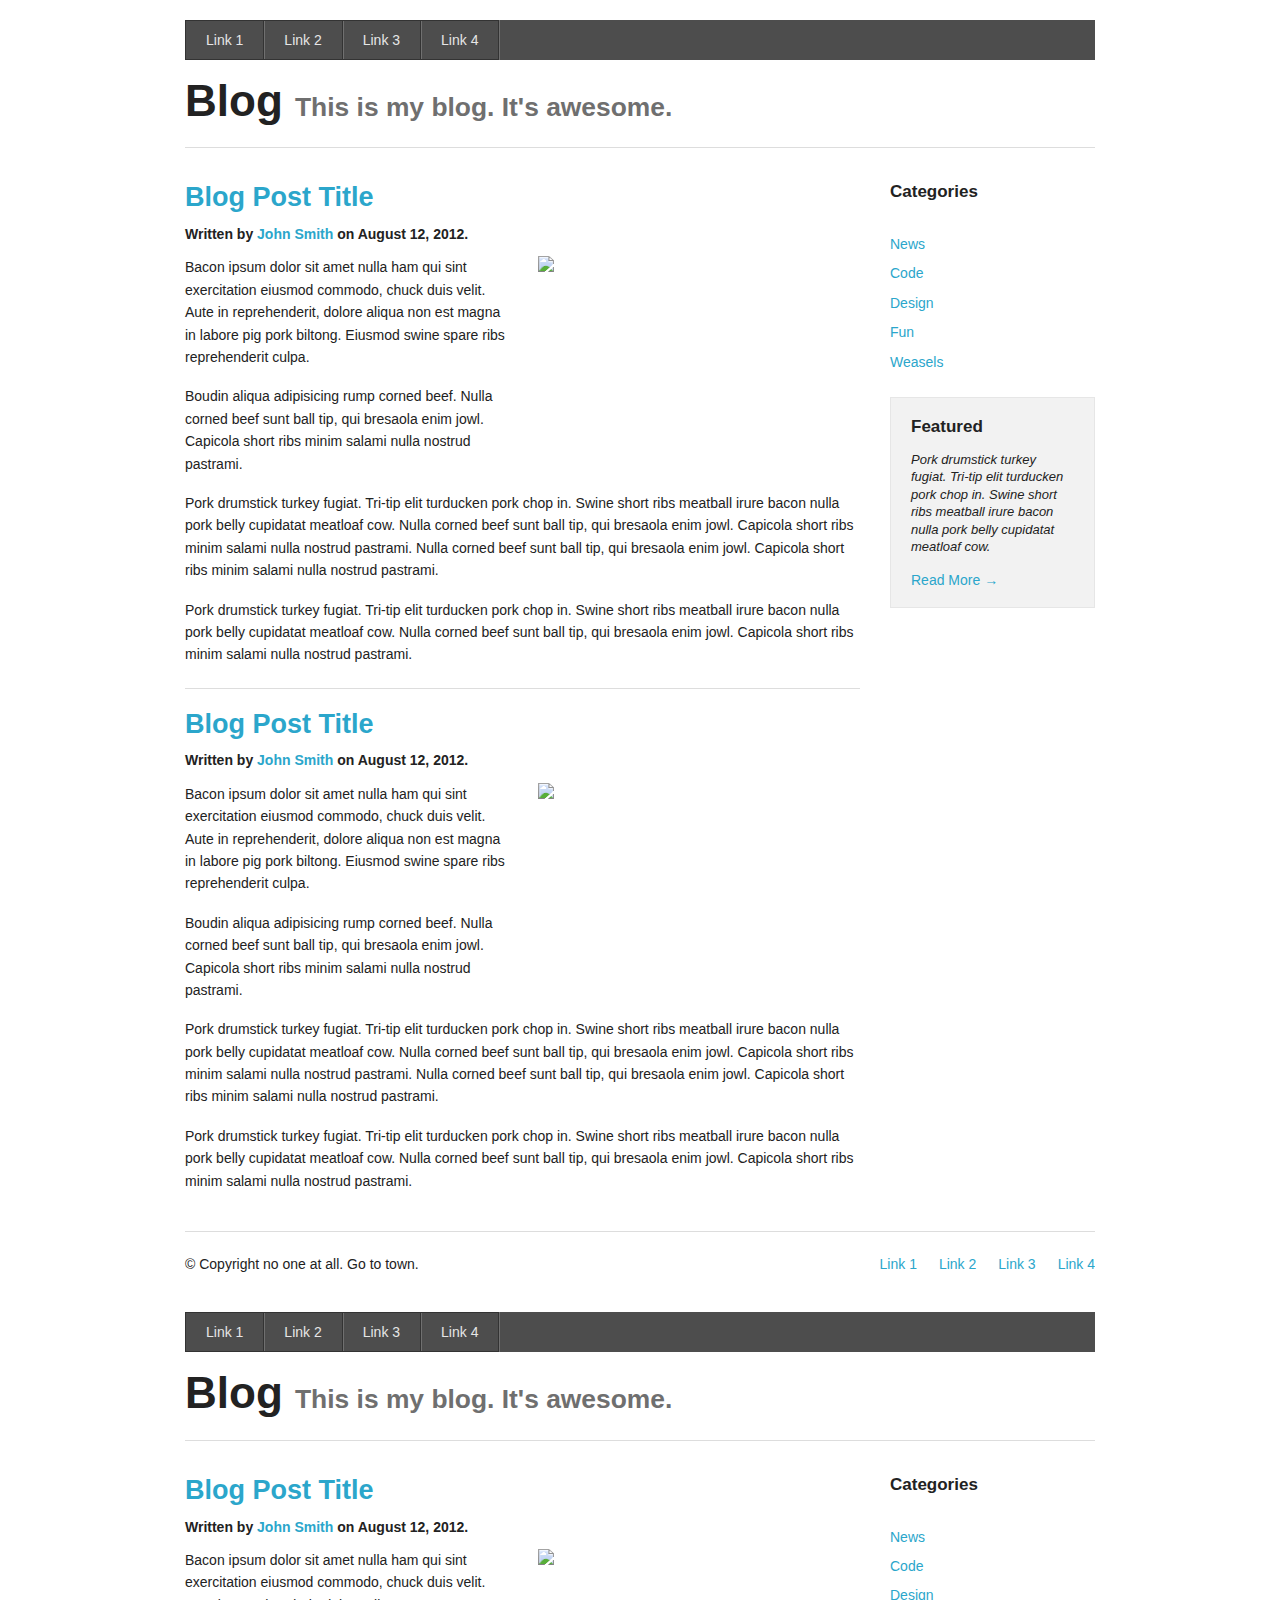
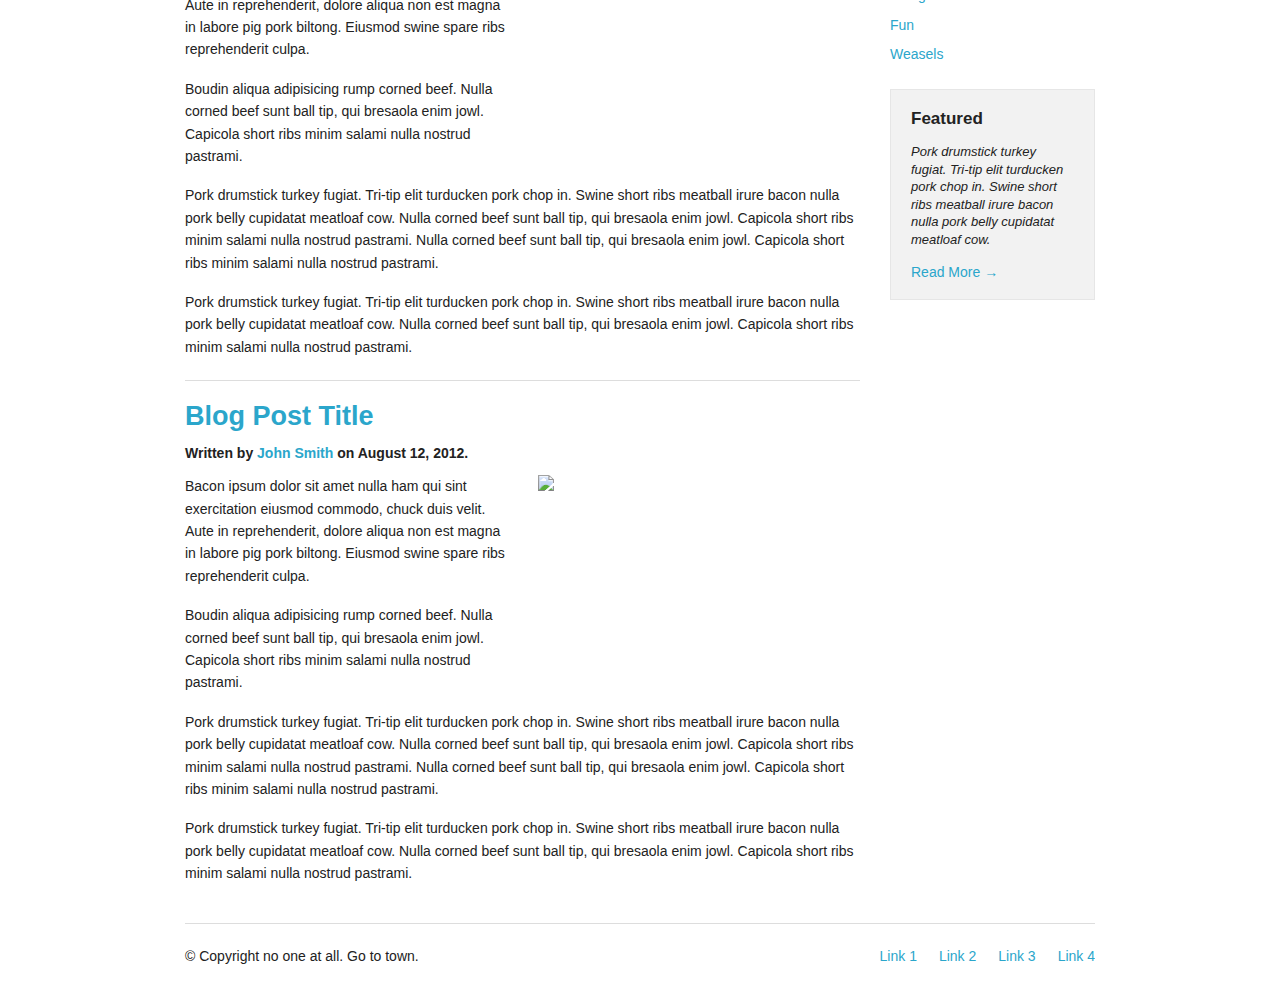
==== extra.html @ 146db8b0 "Adds in skeletal framework" ====
<!DOCTYPE html>

<html class="no-js" lang="en"> <!--<![endif]-->
<head>
  <meta charset="utf-8" />

  <!-- Set the viewport width to device width for mobile -->
  <meta name="viewport" content="width=device-width" />

  <title>Welcome to Foundation | Blog</title>

  <!-- Included CSS Files (Compressed) -->
  <link rel="stylesheet" href="stylesheet/foundation.css">
  <link rel="stylesheet" href="stylesheets/app.css">

  <script src="javascripts/modernizr.foundation.js"></script>
</head>
<body>

  <!-- Nav Bar -->

  <div class="row">
    <div class="twelve columns">
      <ul class="nav-bar">
        <li><a href="#">Link 1</a></li>
        <li><a href="#">Link 2</a></li>
        <li><a href="#">Link 3</a></li>
        <li><a href="#">Link 4</a></li>
      </ul>

      <h1>Blog <small>This is my blog. It's awesome.</small>
      <hr />
    </div>
  </div>

  <!-- End Nav -->


  <!-- Main Page Content and Sidebar -->

  <div class="row">

    <!-- Main Blog Content -->
    <div class="nine columns" role="content">

      <article>

        <h3><a href="#">Blog Post Title</a></h3>
        <h6>Written by <a href="#">John Smith</a> on August 12, 2012.</h6>

        <div class="row">
          <div class="six columns">
            <p>Bacon ipsum dolor sit amet nulla ham qui sint exercitation eiusmod commodo, chuck duis velit. Aute in reprehenderit, dolore aliqua non est magna in labore pig pork biltong. Eiusmod swine spare ribs reprehenderit culpa.</p>
            <p>Boudin aliqua adipisicing rump corned beef. Nulla corned beef sunt ball tip, qui bresaola enim jowl. Capicola short ribs minim salami nulla nostrud pastrami.</p>
          </div>
          <div class="six columns">
            <img src="http://placehold.it/400x240&text=[img]" />
          </div>
        </div>

        <p>Pork drumstick turkey fugiat. Tri-tip elit turducken pork chop in. Swine short ribs meatball irure bacon nulla pork belly cupidatat meatloaf cow. Nulla corned beef sunt ball tip, qui bresaola enim jowl. Capicola short ribs minim salami nulla nostrud pastrami. Nulla corned beef sunt ball tip, qui bresaola enim jowl. Capicola short ribs minim salami nulla nostrud pastrami.</p>

        <p>Pork drumstick turkey fugiat. Tri-tip elit turducken pork chop in. Swine short ribs meatball irure bacon nulla pork belly cupidatat meatloaf cow. Nulla corned beef sunt ball tip, qui bresaola enim jowl. Capicola short ribs minim salami nulla nostrud pastrami.</p>

      </article>

      <hr />

      <article>

        <h3><a href="#">Blog Post Title</a></h3>
        <h6>Written by <a href="#">John Smith</a> on August 12, 2012.</h6>

        <div class="row">
          <div class="six columns">
            <p>Bacon ipsum dolor sit amet nulla ham qui sint exercitation eiusmod commodo, chuck duis velit. Aute in reprehenderit, dolore aliqua non est magna in labore pig pork biltong. Eiusmod swine spare ribs reprehenderit culpa.</p>
            <p>Boudin aliqua adipisicing rump corned beef. Nulla corned beef sunt ball tip, qui bresaola enim jowl. Capicola short ribs minim salami nulla nostrud pastrami.</p>
          </div>
          <div class="six columns">
            <img src="http://placehold.it/400x240&text=[img]" />
          </div>
        </div>

        <p>Pork drumstick turkey fugiat. Tri-tip elit turducken pork chop in. Swine short ribs meatball irure bacon nulla pork belly cupidatat meatloaf cow. Nulla corned beef sunt ball tip, qui bresaola enim jowl. Capicola short ribs minim salami nulla nostrud pastrami. Nulla corned beef sunt ball tip, qui bresaola enim jowl. Capicola short ribs minim salami nulla nostrud pastrami.</p>

        <p>Pork drumstick turkey fugiat. Tri-tip elit turducken pork chop in. Swine short ribs meatball irure bacon nulla pork belly cupidatat meatloaf cow. Nulla corned beef sunt ball tip, qui bresaola enim jowl. Capicola short ribs minim salami nulla nostrud pastrami.</p>

      </article>

    </div>

    <!-- End Main Content -->


    <!-- Sidebar -->

    <aside class="three columns">

      <h5>Categories</h5>
      <ul class="side-nav">
        <li><a href="#">News</a></li>
        <li><a href="#">Code</a></li>
        <li><a href="#">Design</a></li>
        <li><a href="#">Fun</a></li>
        <li><a href="#">Weasels</a></li>
      </ul>

      <div class="panel">
        <h5>Featured</h5>
        <p>Pork drumstick turkey fugiat. Tri-tip elit turducken pork chop in. Swine short ribs meatball irure bacon nulla pork belly cupidatat meatloaf cow.</p>
        <a href="#">Read More &rarr;</a>
      </div>

    </aside>

    <!-- End Sidebar -->
  </div>

  <!-- End Main Content and Sidebar -->


  <!-- Footer -->

  <footer class="row">
    <div class="twelve columns">
      <hr />
      <div class="row">
        <div class="six columns">
          <p>&copy; Copyright no one at all. Go to town.</p>
        </div>
        <div class="six columns">
          <ul class="link-list right">
            <li><a href="#">Link 1</a></li>
            <li><a href="#">Link 2</a></li>
            <li><a href="#">Link 3</a></li>
            <li><a href="#">Link 4</a></li>
          </ul>
        </div>
      </div>
    </div>
  </footer>

  <!-- End Footer -->

  <!-- Included JS Files (Uncompressed) -->
  <!--
  
  <script src="javascripts/jquery.js"></script>
  
  <script src="javascripts/jquery.foundation.mediaQueryToggle.js"></script>
  
  <script src="javascripts/jquery.foundation.forms.js"></script>
  
  <script src="javascripts/jquery.event.move.js"></script>
  
  <script src="javascripts/jquery.event.swipe.js"></script>
  
  <script src="javascripts/jquery.foundation.reveal.js"></script>
  
  <script src="javascripts/jquery.foundation.orbit.js"></script>
  
  <script src="javascripts/jquery.foundation.navigation.js"></script>
  
  <script src="javascripts/jquery.foundation.buttons.js"></script>
  
  <script src="javascripts/jquery.foundation.tabs.js"></script>
  
  <script src="javascripts/jquery.foundation.tooltips.js"></script>
  
  <script src="javascripts/jquery.foundation.accordion.js"></script>
  
  <script src="javascripts/jquery.placeholder.js"></script>
  
  <script src="javascripts/jquery.foundation.alerts.js"></script>
  
  <script src="javascripts/jquery.foundation.topbar.js"></script>
  
  <script src="javascripts/jquery.foundation.joyride.js"></script>
  
  <script src="javascripts/jquery.foundation.clearing.js"></script>
  
  <script src="javascripts/jquery.foundation.magellan.js"></script>
  
  -->
  
  <!-- Included JS Files (Compressed) -->
  <script src="javascripts/jquery.js"></script>
  <script src="javascripts/foundation.min.js"></script>
  
  <!-- Initialize JS Plugins -->
  <script src="javascripts/app.js"></script>
  
</body>
</html>

<!DOCTYPE html>

<!-- paulirish.com/2008/conditional-stylesheets-vs-css-hacks-answer-neither/ -->
<!--[if lt IE 7]> <html class="no-js lt-ie9 lt-ie8 lt-ie7" lang="en"> <![endif]-->
<!--[if IE 7]>    <html class="no-js lt-ie9 lt-ie8" lang="en"> <![endif]-->
<!--[if IE 8]>    <html class="no-js lt-ie9" lang="en"> <![endif]-->
<!--[if gt IE 8]><!--> <html class="no-js" lang="en"> <!--<![endif]-->
<head>
  <meta charset="utf-8" />

  <!-- Set the viewport width to device width for mobile -->
  <meta name="viewport" content="width=device-width" />

  <title>Welcome to Foundation | Blog</title>

  <!-- Included CSS Files (Uncompressed) -->
  <!--
  <link rel="stylesheet" href="stylesheets/foundation.css">
  -->
  
  <!-- Included CSS Files (Compressed) -->
  <link rel="stylesheet" href="stylesheets/foundation.min.css">
  <link rel="stylesheet" href="stylesheets/app.css">

  <script src="javascripts/modernizr.foundation.js"></script>
</head>
<body>

  <!-- Nav Bar -->

  <div class="row">
    <div class="twelve columns">
      <ul class="nav-bar">
        <li><a href="#">Link 1</a></li>
        <li><a href="#">Link 2</a></li>
        <li><a href="#">Link 3</a></li>
        <li><a href="#">Link 4</a></li>
      </ul>

      <h1>Blog <small>This is my blog. It's awesome.</small>
      <hr />
    </div>
  </div>

  <!-- End Nav -->


  <!-- Main Page Content and Sidebar -->

  <div class="row">

    <!-- Main Blog Content -->
    <div class="nine columns" role="content">

      <article>

        <h3><a href="#">Blog Post Title</a></h3>
        <h6>Written by <a href="#">John Smith</a> on August 12, 2012.</h6>

        <div class="row">
          <div class="six columns">
            <p>Bacon ipsum dolor sit amet nulla ham qui sint exercitation eiusmod commodo, chuck duis velit. Aute in reprehenderit, dolore aliqua non est magna in labore pig pork biltong. Eiusmod swine spare ribs reprehenderit culpa.</p>
            <p>Boudin aliqua adipisicing rump corned beef. Nulla corned beef sunt ball tip, qui bresaola enim jowl. Capicola short ribs minim salami nulla nostrud pastrami.</p>
          </div>
          <div class="six columns">
            <img src="http://placehold.it/400x240&text=[img]" />
          </div>
        </div>

        <p>Pork drumstick turkey fugiat. Tri-tip elit turducken pork chop in. Swine short ribs meatball irure bacon nulla pork belly cupidatat meatloaf cow. Nulla corned beef sunt ball tip, qui bresaola enim jowl. Capicola short ribs minim salami nulla nostrud pastrami. Nulla corned beef sunt ball tip, qui bresaola enim jowl. Capicola short ribs minim salami nulla nostrud pastrami.</p>

        <p>Pork drumstick turkey fugiat. Tri-tip elit turducken pork chop in. Swine short ribs meatball irure bacon nulla pork belly cupidatat meatloaf cow. Nulla corned beef sunt ball tip, qui bresaola enim jowl. Capicola short ribs minim salami nulla nostrud pastrami.</p>

      </article>

      <hr />

      <article>

        <h3><a href="#">Blog Post Title</a></h3>
        <h6>Written by <a href="#">John Smith</a> on August 12, 2012.</h6>

        <div class="row">
          <div class="six columns">
            <p>Bacon ipsum dolor sit amet nulla ham qui sint exercitation eiusmod commodo, chuck duis velit. Aute in reprehenderit, dolore aliqua non est magna in labore pig pork biltong. Eiusmod swine spare ribs reprehenderit culpa.</p>
            <p>Boudin aliqua adipisicing rump corned beef. Nulla corned beef sunt ball tip, qui bresaola enim jowl. Capicola short ribs minim salami nulla nostrud pastrami.</p>
          </div>
          <div class="six columns">
            <img src="http://placehold.it/400x240&text=[img]" />
          </div>
        </div>

        <p>Pork drumstick turkey fugiat. Tri-tip elit turducken pork chop in. Swine short ribs meatball irure bacon nulla pork belly cupidatat meatloaf cow. Nulla corned beef sunt ball tip, qui bresaola enim jowl. Capicola short ribs minim salami nulla nostrud pastrami. Nulla corned beef sunt ball tip, qui bresaola enim jowl. Capicola short ribs minim salami nulla nostrud pastrami.</p>

        <p>Pork drumstick turkey fugiat. Tri-tip elit turducken pork chop in. Swine short ribs meatball irure bacon nulla pork belly cupidatat meatloaf cow. Nulla corned beef sunt ball tip, qui bresaola enim jowl. Capicola short ribs minim salami nulla nostrud pastrami.</p>

      </article>

    </div>

    <!-- End Main Content -->


    <!-- Sidebar -->

    <aside class="three columns">

      <h5>Categories</h5>
      <ul class="side-nav">
        <li><a href="#">News</a></li>
        <li><a href="#">Code</a></li>
        <li><a href="#">Design</a></li>
        <li><a href="#">Fun</a></li>
        <li><a href="#">Weasels</a></li>
      </ul>

      <div class="panel">
        <h5>Featured</h5>
        <p>Pork drumstick turkey fugiat. Tri-tip elit turducken pork chop in. Swine short ribs meatball irure bacon nulla pork belly cupidatat meatloaf cow.</p>
        <a href="#">Read More &rarr;</a>
      </div>

    </aside>

    <!-- End Sidebar -->
  </div>

  <!-- End Main Content and Sidebar -->


  <!-- Footer -->

  <footer class="row">
    <div class="twelve columns">
      <hr />
      <div class="row">
        <div class="six columns">
          <p>&copy; Copyright no one at all. Go to town.</p>
        </div>
        <div class="six columns">
          <ul class="link-list right">
            <li><a href="#">Link 1</a></li>
            <li><a href="#">Link 2</a></li>
            <li><a href="#">Link 3</a></li>
            <li><a href="#">Link 4</a></li>
          </ul>
        </div>
      </div>
    </div>
  </footer>

  <!-- End Footer -->

  <!-- Included JS Files (Uncompressed) -->
  <!--
  
  <script src="javascripts/jquery.js"></script>
  
  <script src="javascripts/jquery.foundation.mediaQueryToggle.js"></script>
  
  <script src="javascripts/jquery.foundation.forms.js"></script>
  
  <script src="javascripts/jquery.event.move.js"></script>
  
  <script src="javascripts/jquery.event.swipe.js"></script>
  
  <script src="javascripts/jquery.foundation.reveal.js"></script>
  
  <script src="javascripts/jquery.foundation.orbit.js"></script>
  
  <script src="javascripts/jquery.foundation.navigation.js"></script>
  
  <script src="javascripts/jquery.foundation.buttons.js"></script>
  
  <script src="javascripts/jquery.foundation.tabs.js"></script>
  
  <script src="javascripts/jquery.foundation.tooltips.js"></script>
  
  <script src="javascripts/jquery.foundation.accordion.js"></script>
  
  <script src="javascripts/jquery.placeholder.js"></script>
  
  <script src="javascripts/jquery.foundation.alerts.js"></script>
  
  <script src="javascripts/jquery.foundation.topbar.js"></script>
  
  <script src="javascripts/jquery.foundation.joyride.js"></script>
  
  <script src="javascripts/jquery.foundation.clearing.js"></script>
  
  <script src="javascripts/jquery.foundation.magellan.js"></script>
  
  -->
  
  <!-- Included JS Files (Compressed) -->
  <script src="javascripts/jquery.js"></script>
  <script src="javascripts/foundation.min.js"></script>
  
  <!-- Initialize JS Plugins -->
  <script src="javascripts/app.js"></script>
  
</body>
</html>
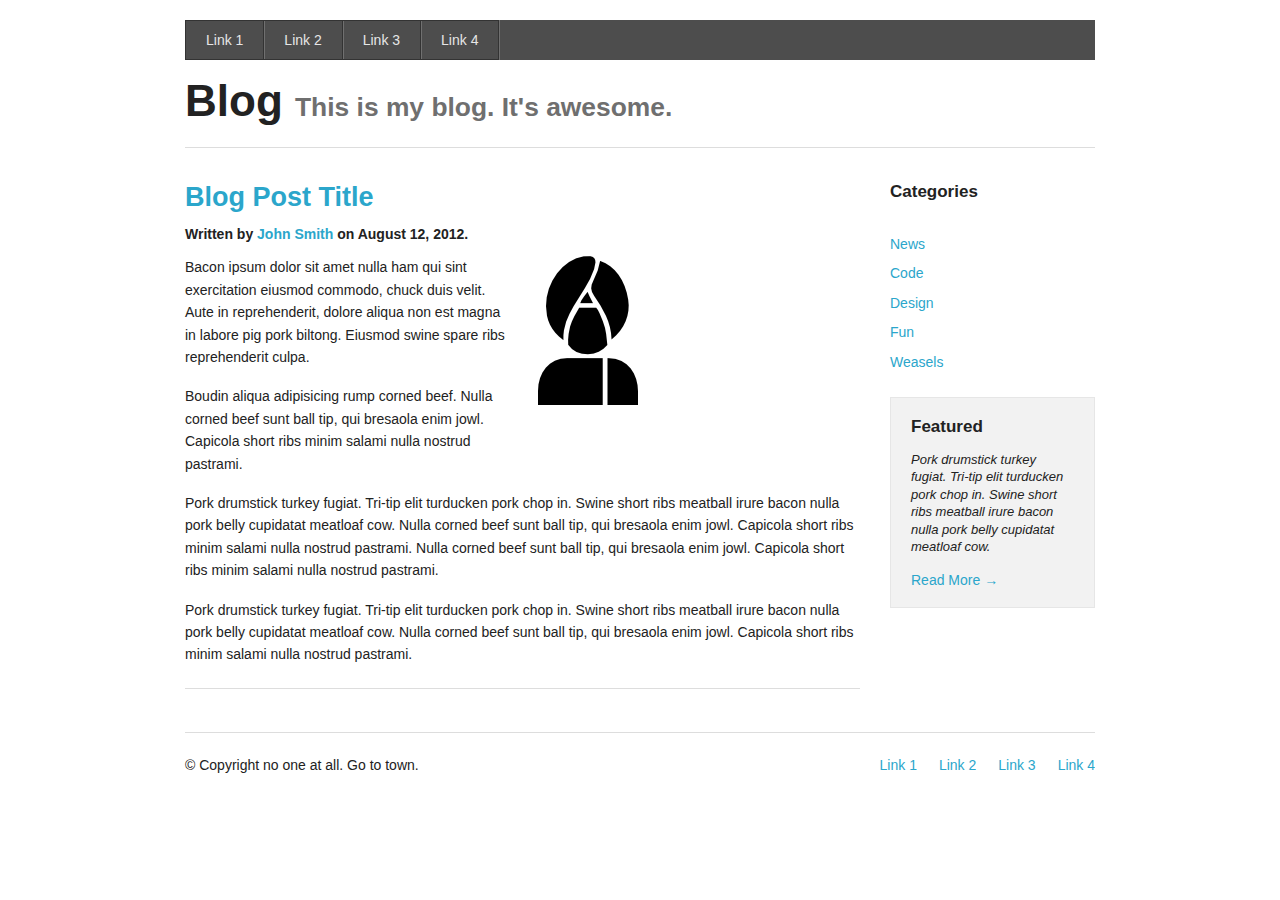
==== commit 75505573: "Adds icons to pages" ====
--- a/extra.html
+++ b/extra.html
@@ -55,7 +55,7 @@
             <p>Boudin aliqua adipisicing rump corned beef. Nulla corned beef sunt ball tip, qui bresaola enim jowl. Capicola short ribs minim salami nulla nostrud pastrami.</p>
           </div>
           <div class="six columns">
-            <img src="http://placehold.it/400x240&text=[img]" />
+            <img src="person.png" />
           </div>
         </div>
 
@@ -66,27 +66,6 @@
       </article>
 
       <hr />
-
-      <article>
-
-        <h3><a href="#">Blog Post Title</a></h3>
-        <h6>Written by <a href="#">John Smith</a> on August 12, 2012.</h6>
-
-        <div class="row">
-          <div class="six columns">
-            <p>Bacon ipsum dolor sit amet nulla ham qui sint exercitation eiusmod commodo, chuck duis velit. Aute in reprehenderit, dolore aliqua non est magna in labore pig pork biltong. Eiusmod swine spare ribs reprehenderit culpa.</p>
-            <p>Boudin aliqua adipisicing rump corned beef. Nulla corned beef sunt ball tip, qui bresaola enim jowl. Capicola short ribs minim salami nulla nostrud pastrami.</p>
-          </div>
-          <div class="six columns">
-            <img src="http://placehold.it/400x240&text=[img]" />
-          </div>
-        </div>
-
-        <p>Pork drumstick turkey fugiat. Tri-tip elit turducken pork chop in. Swine short ribs meatball irure bacon nulla pork belly cupidatat meatloaf cow. Nulla corned beef sunt ball tip, qui bresaola enim jowl. Capicola short ribs minim salami nulla nostrud pastrami. Nulla corned beef sunt ball tip, qui bresaola enim jowl. Capicola short ribs minim salami nulla nostrud pastrami.</p>
-
-        <p>Pork drumstick turkey fugiat. Tri-tip elit turducken pork chop in. Swine short ribs meatball irure bacon nulla pork belly cupidatat meatloaf cow. Nulla corned beef sunt ball tip, qui bresaola enim jowl. Capicola short ribs minim salami nulla nostrud pastrami.</p>
-
-      </article>
 
     </div>
 
@@ -194,206 +173,3 @@
 </body>
 </html>
 
-<!DOCTYPE html>
-
-<!-- paulirish.com/2008/conditional-stylesheets-vs-css-hacks-answer-neither/ -->
-<!--[if lt IE 7]> <html class="no-js lt-ie9 lt-ie8 lt-ie7" lang="en"> <![endif]-->
-<!--[if IE 7]>    <html class="no-js lt-ie9 lt-ie8" lang="en"> <![endif]-->
-<!--[if IE 8]>    <html class="no-js lt-ie9" lang="en"> <![endif]-->
-<!--[if gt IE 8]><!--> <html class="no-js" lang="en"> <!--<![endif]-->
-<head>
-  <meta charset="utf-8" />
-
-  <!-- Set the viewport width to device width for mobile -->
-  <meta name="viewport" content="width=device-width" />
-
-  <title>Welcome to Foundation | Blog</title>
-
-  <!-- Included CSS Files (Uncompressed) -->
-  <!--
-  <link rel="stylesheet" href="stylesheets/foundation.css">
-  -->
-  
-  <!-- Included CSS Files (Compressed) -->
-  <link rel="stylesheet" href="stylesheets/foundation.min.css">
-  <link rel="stylesheet" href="stylesheets/app.css">
-
-  <script src="javascripts/modernizr.foundation.js"></script>
-</head>
-<body>
-
-  <!-- Nav Bar -->
-
-  <div class="row">
-    <div class="twelve columns">
-      <ul class="nav-bar">
-        <li><a href="#">Link 1</a></li>
-        <li><a href="#">Link 2</a></li>
-        <li><a href="#">Link 3</a></li>
-        <li><a href="#">Link 4</a></li>
-      </ul>
-
-      <h1>Blog <small>This is my blog. It's awesome.</small>
-      <hr />
-    </div>
-  </div>
-
-  <!-- End Nav -->
-
-
-  <!-- Main Page Content and Sidebar -->
-
-  <div class="row">
-
-    <!-- Main Blog Content -->
-    <div class="nine columns" role="content">
-
-      <article>
-
-        <h3><a href="#">Blog Post Title</a></h3>
-        <h6>Written by <a href="#">John Smith</a> on August 12, 2012.</h6>
-
-        <div class="row">
-          <div class="six columns">
-            <p>Bacon ipsum dolor sit amet nulla ham qui sint exercitation eiusmod commodo, chuck duis velit. Aute in reprehenderit, dolore aliqua non est magna in labore pig pork biltong. Eiusmod swine spare ribs reprehenderit culpa.</p>
-            <p>Boudin aliqua adipisicing rump corned beef. Nulla corned beef sunt ball tip, qui bresaola enim jowl. Capicola short ribs minim salami nulla nostrud pastrami.</p>
-          </div>
-          <div class="six columns">
-            <img src="http://placehold.it/400x240&text=[img]" />
-          </div>
-        </div>
-
-        <p>Pork drumstick turkey fugiat. Tri-tip elit turducken pork chop in. Swine short ribs meatball irure bacon nulla pork belly cupidatat meatloaf cow. Nulla corned beef sunt ball tip, qui bresaola enim jowl. Capicola short ribs minim salami nulla nostrud pastrami. Nulla corned beef sunt ball tip, qui bresaola enim jowl. Capicola short ribs minim salami nulla nostrud pastrami.</p>
-
-        <p>Pork drumstick turkey fugiat. Tri-tip elit turducken pork chop in. Swine short ribs meatball irure bacon nulla pork belly cupidatat meatloaf cow. Nulla corned beef sunt ball tip, qui bresaola enim jowl. Capicola short ribs minim salami nulla nostrud pastrami.</p>
-
-      </article>
-
-      <hr />
-
-      <article>
-
-        <h3><a href="#">Blog Post Title</a></h3>
-        <h6>Written by <a href="#">John Smith</a> on August 12, 2012.</h6>
-
-        <div class="row">
-          <div class="six columns">
-            <p>Bacon ipsum dolor sit amet nulla ham qui sint exercitation eiusmod commodo, chuck duis velit. Aute in reprehenderit, dolore aliqua non est magna in labore pig pork biltong. Eiusmod swine spare ribs reprehenderit culpa.</p>
-            <p>Boudin aliqua adipisicing rump corned beef. Nulla corned beef sunt ball tip, qui bresaola enim jowl. Capicola short ribs minim salami nulla nostrud pastrami.</p>
-          </div>
-          <div class="six columns">
-            <img src="http://placehold.it/400x240&text=[img]" />
-          </div>
-        </div>
-
-        <p>Pork drumstick turkey fugiat. Tri-tip elit turducken pork chop in. Swine short ribs meatball irure bacon nulla pork belly cupidatat meatloaf cow. Nulla corned beef sunt ball tip, qui bresaola enim jowl. Capicola short ribs minim salami nulla nostrud pastrami. Nulla corned beef sunt ball tip, qui bresaola enim jowl. Capicola short ribs minim salami nulla nostrud pastrami.</p>
-
-        <p>Pork drumstick turkey fugiat. Tri-tip elit turducken pork chop in. Swine short ribs meatball irure bacon nulla pork belly cupidatat meatloaf cow. Nulla corned beef sunt ball tip, qui bresaola enim jowl. Capicola short ribs minim salami nulla nostrud pastrami.</p>
-
-      </article>
-
-    </div>
-
-    <!-- End Main Content -->
-
-
-    <!-- Sidebar -->
-
-    <aside class="three columns">
-
-      <h5>Categories</h5>
-      <ul class="side-nav">
-        <li><a href="#">News</a></li>
-        <li><a href="#">Code</a></li>
-        <li><a href="#">Design</a></li>
-        <li><a href="#">Fun</a></li>
-        <li><a href="#">Weasels</a></li>
-      </ul>
-
-      <div class="panel">
-        <h5>Featured</h5>
-        <p>Pork drumstick turkey fugiat. Tri-tip elit turducken pork chop in. Swine short ribs meatball irure bacon nulla pork belly cupidatat meatloaf cow.</p>
-        <a href="#">Read More &rarr;</a>
-      </div>
-
-    </aside>
-
-    <!-- End Sidebar -->
-  </div>
-
-  <!-- End Main Content and Sidebar -->
-
-
-  <!-- Footer -->
-
-  <footer class="row">
-    <div class="twelve columns">
-      <hr />
-      <div class="row">
-        <div class="six columns">
-          <p>&copy; Copyright no one at all. Go to town.</p>
-        </div>
-        <div class="six columns">
-          <ul class="link-list right">
-            <li><a href="#">Link 1</a></li>
-            <li><a href="#">Link 2</a></li>
-            <li><a href="#">Link 3</a></li>
-            <li><a href="#">Link 4</a></li>
-          </ul>
-        </div>
-      </div>
-    </div>
-  </footer>
-
-  <!-- End Footer -->
-
-  <!-- Included JS Files (Uncompressed) -->
-  <!--
-  
-  <script src="javascripts/jquery.js"></script>
-  
-  <script src="javascripts/jquery.foundation.mediaQueryToggle.js"></script>
-  
-  <script src="javascripts/jquery.foundation.forms.js"></script>
-  
-  <script src="javascripts/jquery.event.move.js"></script>
-  
-  <script src="javascripts/jquery.event.swipe.js"></script>
-  
-  <script src="javascripts/jquery.foundation.reveal.js"></script>
-  
-  <script src="javascripts/jquery.foundation.orbit.js"></script>
-  
-  <script src="javascripts/jquery.foundation.navigation.js"></script>
-  
-  <script src="javascripts/jquery.foundation.buttons.js"></script>
-  
-  <script src="javascripts/jquery.foundation.tabs.js"></script>
-  
-  <script src="javascripts/jquery.foundation.tooltips.js"></script>
-  
-  <script src="javascripts/jquery.foundation.accordion.js"></script>
-  
-  <script src="javascripts/jquery.placeholder.js"></script>
-  
-  <script src="javascripts/jquery.foundation.alerts.js"></script>
-  
-  <script src="javascripts/jquery.foundation.topbar.js"></script>
-  
-  <script src="javascripts/jquery.foundation.joyride.js"></script>
-  
-  <script src="javascripts/jquery.foundation.clearing.js"></script>
-  
-  <script src="javascripts/jquery.foundation.magellan.js"></script>
-  
-  -->
-  
-  <!-- Included JS Files (Compressed) -->
-  <script src="javascripts/jquery.js"></script>
-  <script src="javascripts/foundation.min.js"></script>
-  
-  <!-- Initialize JS Plugins -->
-  <script src="javascripts/app.js"></script>
-  
-</body>
-</html>
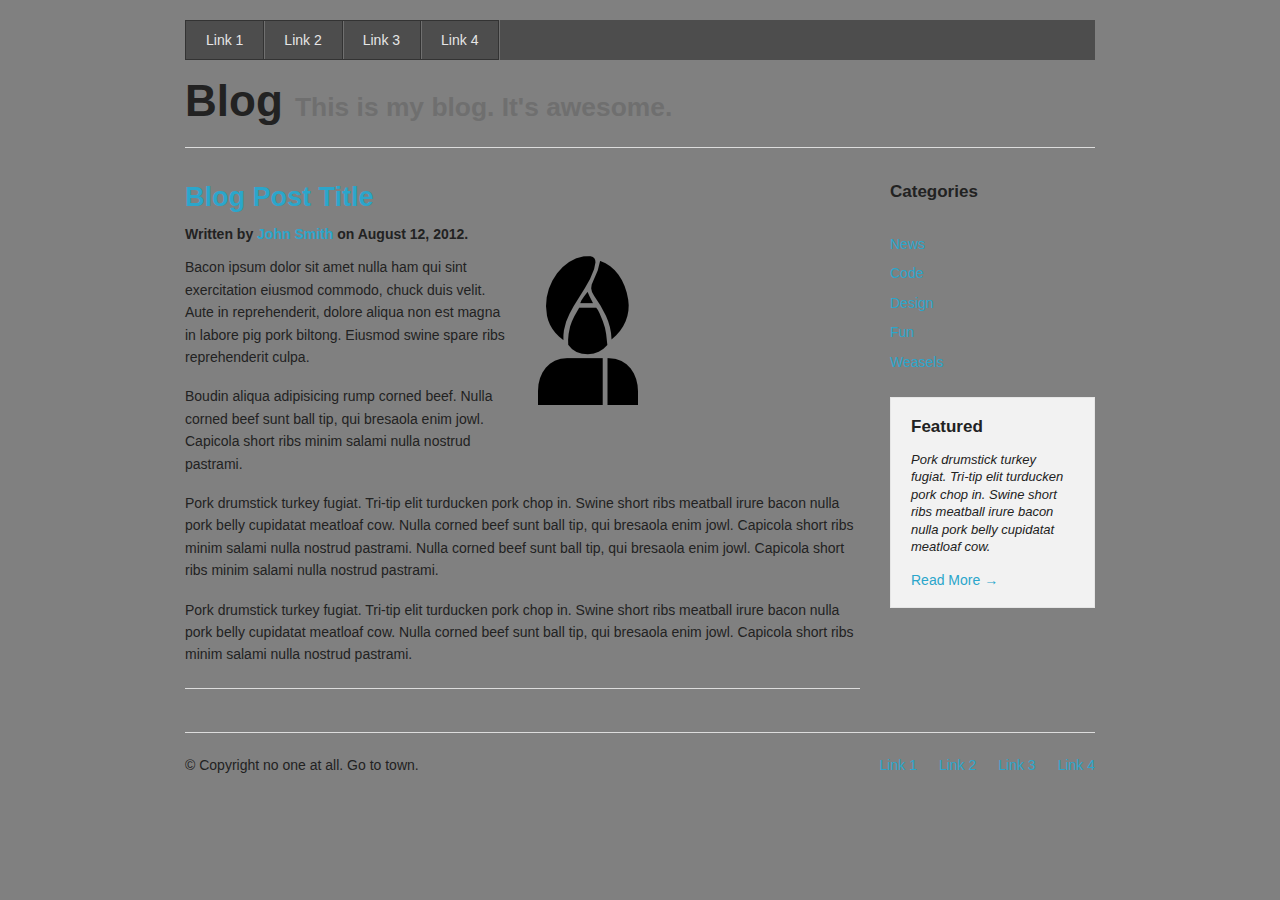
==== commit ce044f84: "Adds in color scheme as well as linking the two pages together" ====
--- a/extra.html
+++ b/extra.html
@@ -8,7 +8,7 @@
   <!-- Set the viewport width to device width for mobile -->
   <meta name="viewport" content="width=device-width" />
 
-  <title>Welcome to Foundation | Blog</title>
+  <title>Get Plugged In | About</title>
 
   <!-- Included CSS Files (Compressed) -->
   <link rel="stylesheet" href="stylesheet/foundation.css">
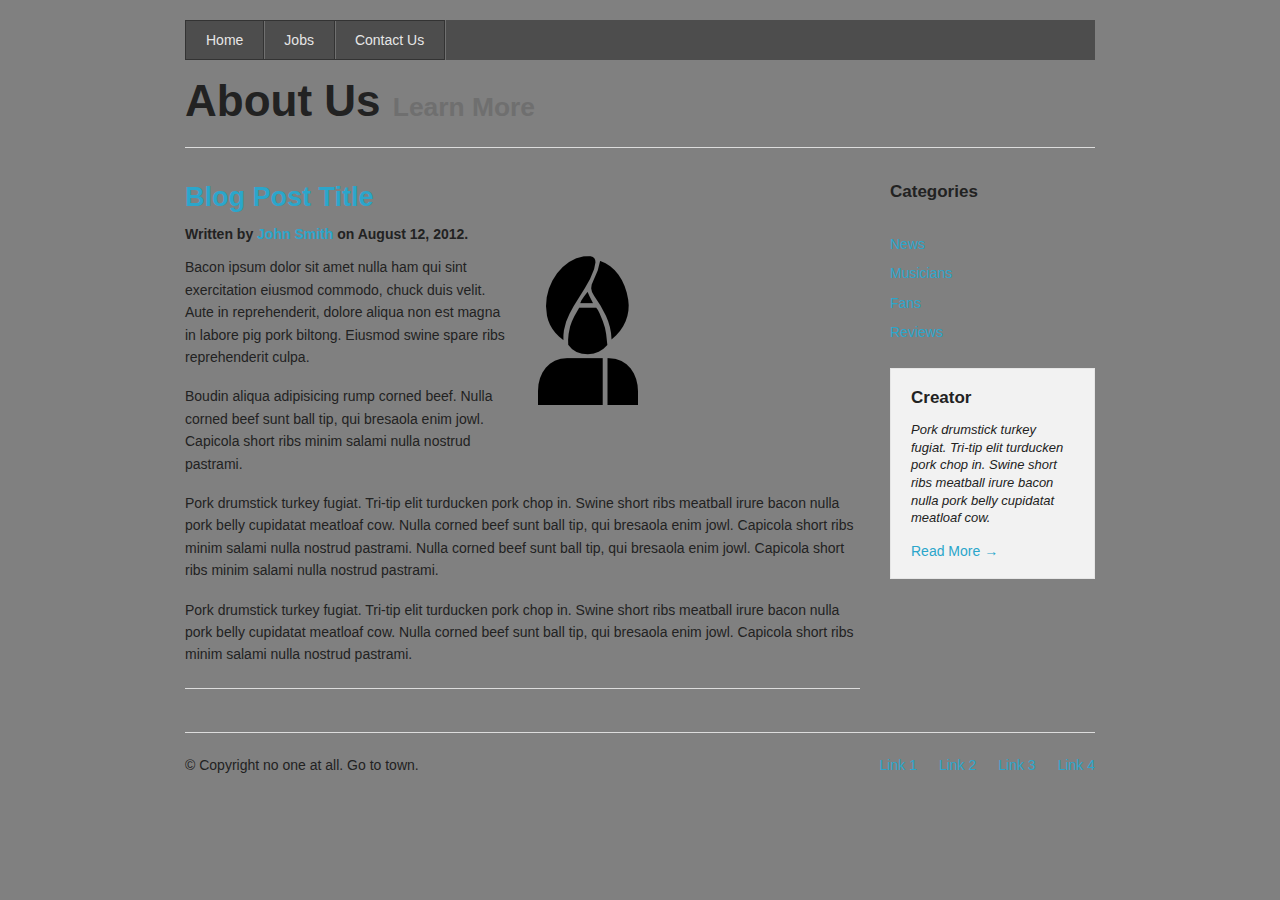
==== commit ef4913a5: "Linked content page with home page" ====
--- a/extra.html
+++ b/extra.html
@@ -23,13 +23,12 @@
   <div class="row">
     <div class="twelve columns">
       <ul class="nav-bar">
-        <li><a href="#">Link 1</a></li>
-        <li><a href="#">Link 2</a></li>
-        <li><a href="#">Link 3</a></li>
-        <li><a href="#">Link 4</a></li>
+        <li><a href='index.html'>Home</a></li>
+        <li><a href="#">Jobs</a></li>
+        <li><a href="#">Contact Us</a></li>
       </ul>
 
-      <h1>Blog <small>This is my blog. It's awesome.</small>
+      <h1>About Us <small>Learn More</small>
       <hr />
     </div>
   </div>
@@ -79,14 +78,13 @@
       <h5>Categories</h5>
       <ul class="side-nav">
         <li><a href="#">News</a></li>
-        <li><a href="#">Code</a></li>
-        <li><a href="#">Design</a></li>
-        <li><a href="#">Fun</a></li>
-        <li><a href="#">Weasels</a></li>
+        <li><a href="#">Musicians</a></li>
+        <li><a href="#">Fans</a></li>
+        <li><a href="#">Reviews</a></li>
       </ul>
 
       <div class="panel">
-        <h5>Featured</h5>
+        <h5>Creator</h5>
         <p>Pork drumstick turkey fugiat. Tri-tip elit turducken pork chop in. Swine short ribs meatball irure bacon nulla pork belly cupidatat meatloaf cow.</p>
         <a href="#">Read More &rarr;</a>
       </div>
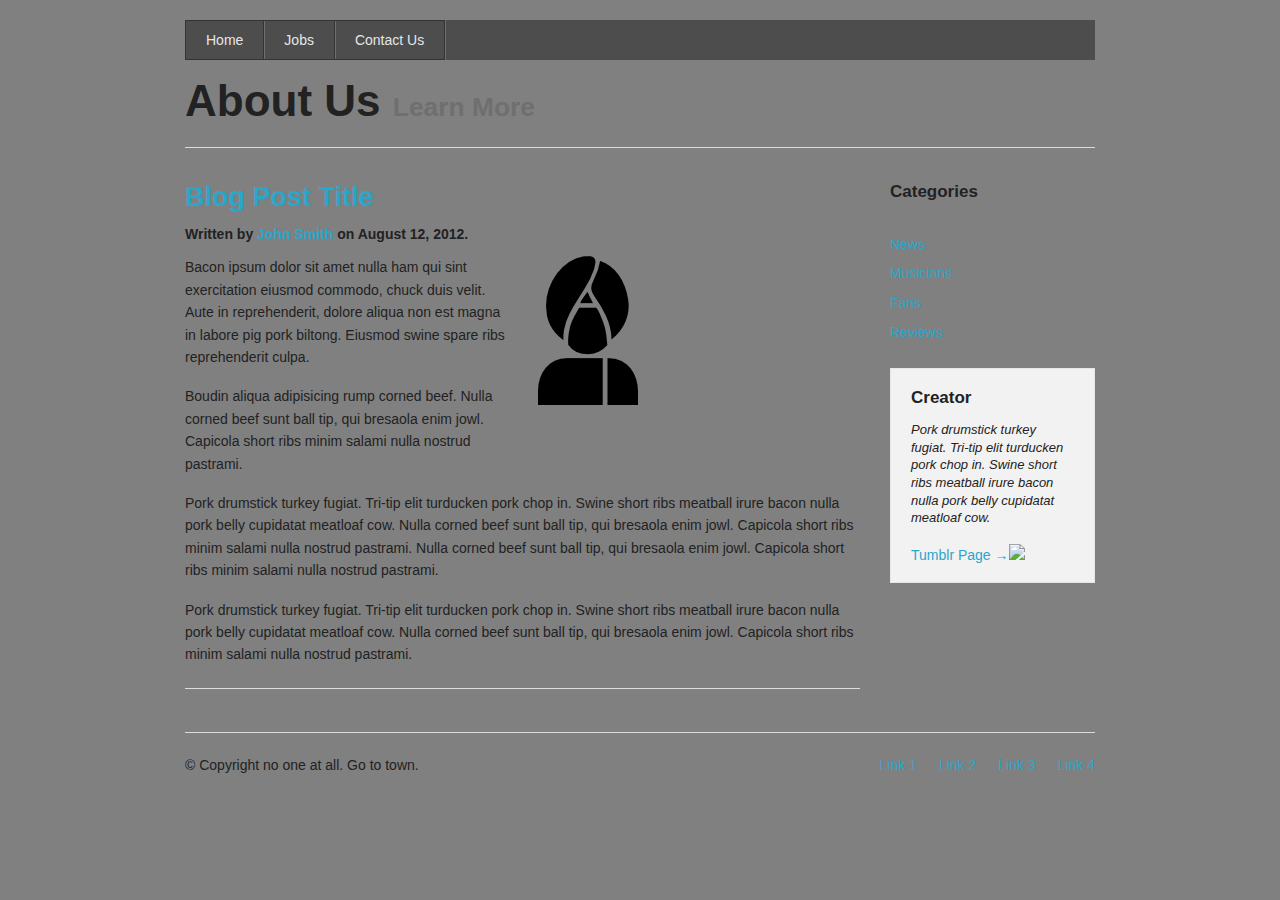
==== commit 6e90622b: "Editing links and beginning work on content" ====
--- a/extra.html
+++ b/extra.html
@@ -86,7 +86,7 @@
       <div class="panel">
         <h5>Creator</h5>
         <p>Pork drumstick turkey fugiat. Tri-tip elit turducken pork chop in. Swine short ribs meatball irure bacon nulla pork belly cupidatat meatloaf cow.</p>
-        <a href="#">Read More &rarr;</a>
+        <a href='http://johnfenwick.tumblr.com/'>Tumblr Page &rarr;<img src="profile.png" /></a>
       </div>
 
     </aside>
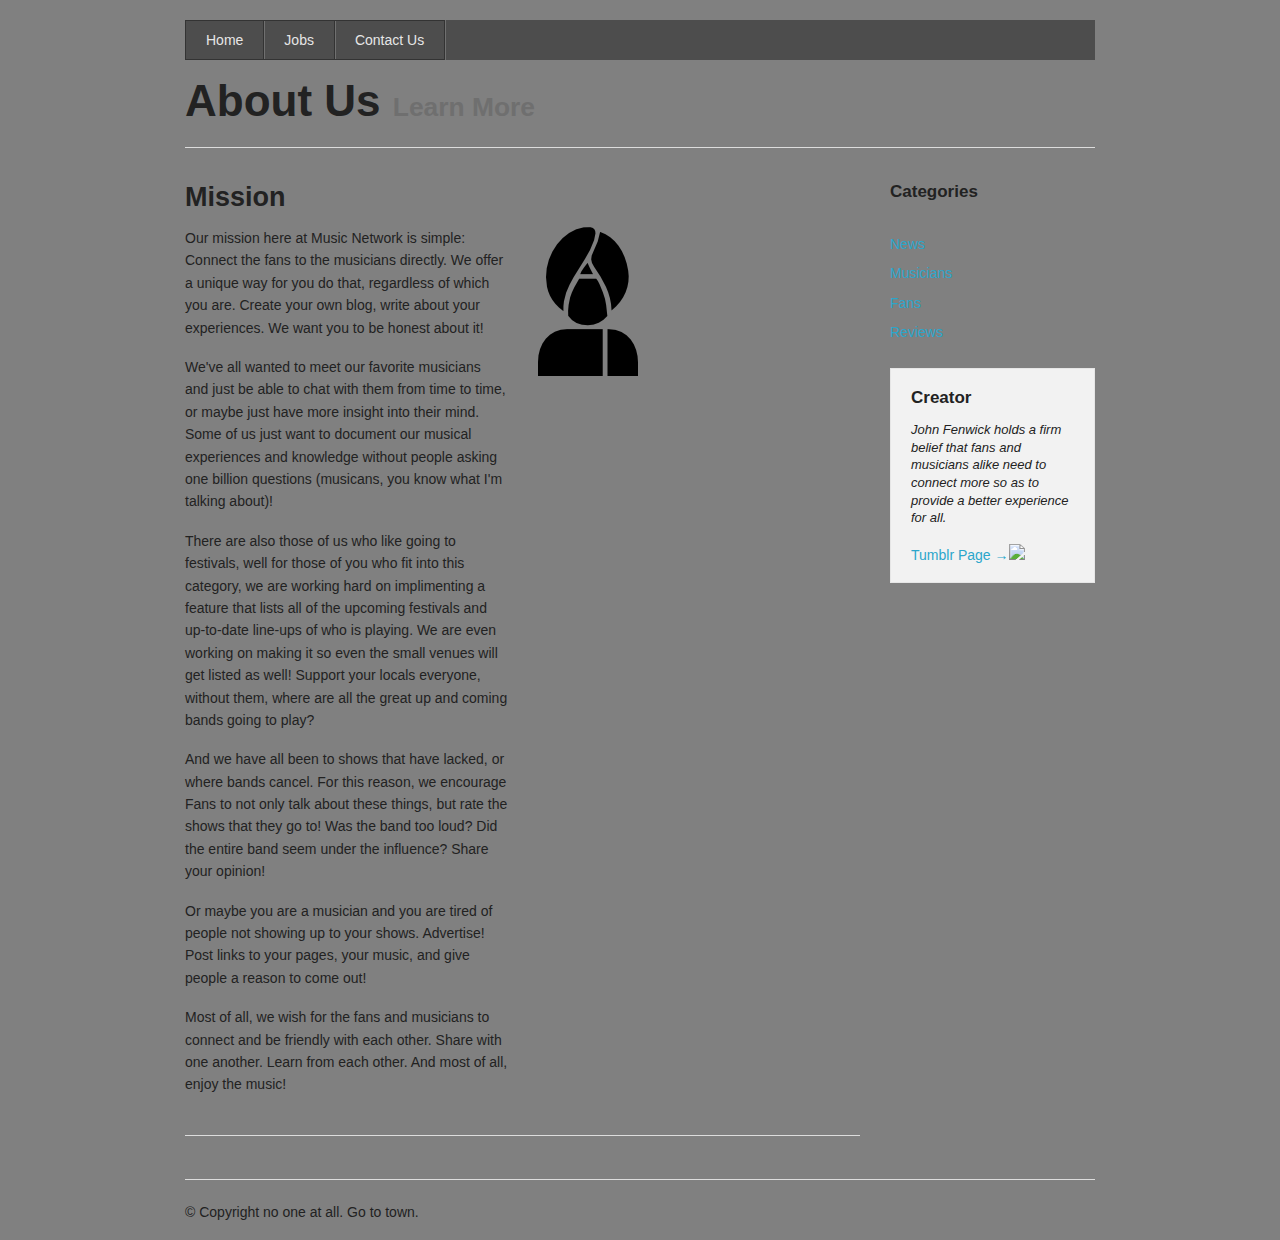
==== commit d95ea0cb: "Adding content to pages" ====
--- a/extra.html
+++ b/extra.html
@@ -45,22 +45,41 @@
 
       <article>
 
-        <h3><a href="#">Blog Post Title</a></h3>
-        <h6>Written by <a href="#">John Smith</a> on August 12, 2012.</h6>
-
+        <h3>Mission</h3>
+      
         <div class="row">
           <div class="six columns">
-            <p>Bacon ipsum dolor sit amet nulla ham qui sint exercitation eiusmod commodo, chuck duis velit. Aute in reprehenderit, dolore aliqua non est magna in labore pig pork biltong. Eiusmod swine spare ribs reprehenderit culpa.</p>
-            <p>Boudin aliqua adipisicing rump corned beef. Nulla corned beef sunt ball tip, qui bresaola enim jowl. Capicola short ribs minim salami nulla nostrud pastrami.</p>
+            <p>Our mission here at Music Network is simple: Connect the fans to the musicians directly. We offer a unique way for you do that, regardless of which you are.
+              Create your own blog, write about your experiences. We want you to be honest about it!              
+            </p>
+            <p>
+               We've all wanted to meet our favorite musicians and just be able to chat with them from time to time, or maybe just have more insight into their mind.
+              Some of us just want to document our musical experiences and knowledge without people asking one billion questions (musicans, you know what I'm talking about)!
+            </p>
+            
+            <p>
+              There are also those of us who like going to festivals, well for those of you who fit into this category, we are working hard on implimenting a feature that lists
+              all of the upcoming festivals and up-to-date line-ups of who is playing. We are even working on making it so even the small venues will get listed as well! Support your locals everyone,
+              without them, where are all the great up and coming bands going to play?
+            </p>
+            
+            <p>
+              And we have all been to shows that have lacked, or where bands cancel. For this reason, we encourage Fans to not only talk about these things, but rate the shows that they
+              go to! Was the band too loud? Did the entire band seem under the influence? Share your opinion!
+            </p>
+            
+            <p>
+              Or maybe you are a musician and you are tired of people not showing up to your shows. Advertise! Post links to your pages, your music, and give people a reason to come out! 
+            </p>
+            
+            <p>
+              Most of all, we wish for the fans and musicians to connect and be friendly with each other. Share with one another. Learn from each other. And most of all, enjoy the music!
+            </p>
           </div>
           <div class="six columns">
             <img src="person.png" />
           </div>
         </div>
-
-        <p>Pork drumstick turkey fugiat. Tri-tip elit turducken pork chop in. Swine short ribs meatball irure bacon nulla pork belly cupidatat meatloaf cow. Nulla corned beef sunt ball tip, qui bresaola enim jowl. Capicola short ribs minim salami nulla nostrud pastrami. Nulla corned beef sunt ball tip, qui bresaola enim jowl. Capicola short ribs minim salami nulla nostrud pastrami.</p>
-
-        <p>Pork drumstick turkey fugiat. Tri-tip elit turducken pork chop in. Swine short ribs meatball irure bacon nulla pork belly cupidatat meatloaf cow. Nulla corned beef sunt ball tip, qui bresaola enim jowl. Capicola short ribs minim salami nulla nostrud pastrami.</p>
 
       </article>
 
@@ -85,7 +104,7 @@
 
       <div class="panel">
         <h5>Creator</h5>
-        <p>Pork drumstick turkey fugiat. Tri-tip elit turducken pork chop in. Swine short ribs meatball irure bacon nulla pork belly cupidatat meatloaf cow.</p>
+        <p>John Fenwick holds a firm belief that fans and musicians alike need to connect more so as to provide a better experience for all.</p>
         <a href='http://johnfenwick.tumblr.com/'>Tumblr Page &rarr;<img src="profile.png" /></a>
       </div>
 
@@ -105,14 +124,6 @@
       <div class="row">
         <div class="six columns">
           <p>&copy; Copyright no one at all. Go to town.</p>
-        </div>
-        <div class="six columns">
-          <ul class="link-list right">
-            <li><a href="#">Link 1</a></li>
-            <li><a href="#">Link 2</a></li>
-            <li><a href="#">Link 3</a></li>
-            <li><a href="#">Link 4</a></li>
-          </ul>
         </div>
       </div>
     </div>
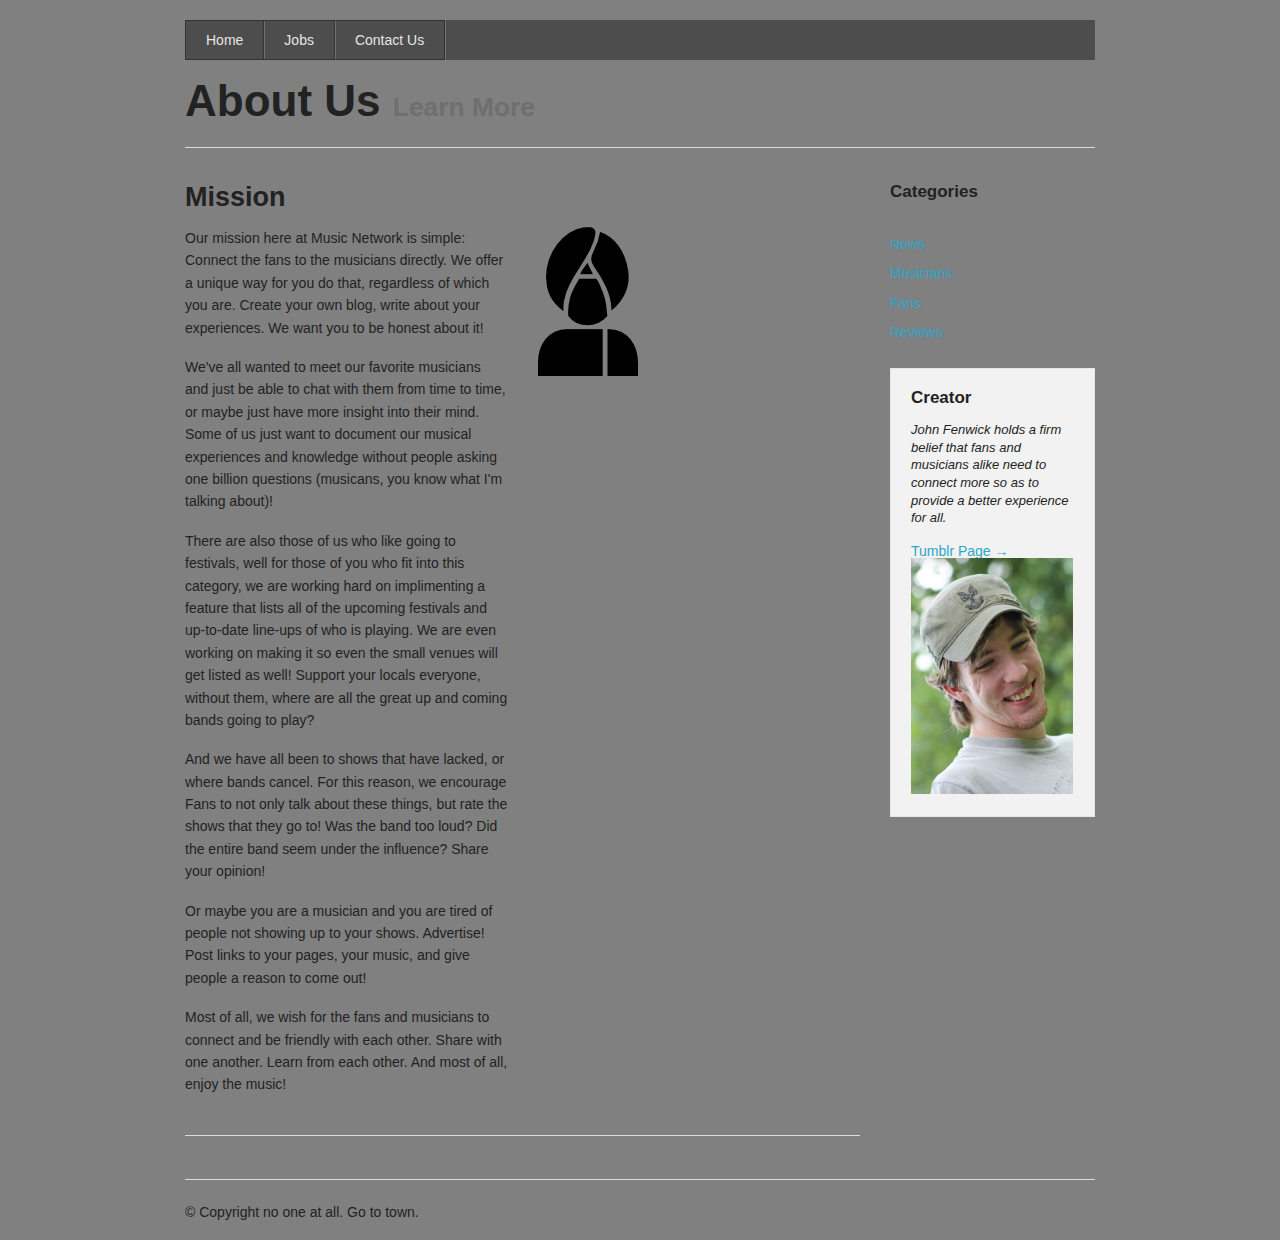
==== commit 407ae1ce: "Created separate folder for images and got slider working" ====
--- a/extra.html
+++ b/extra.html
@@ -77,7 +77,7 @@
             </p>
           </div>
           <div class="six columns">
-            <img src="person.png" />
+            <img src="pictures/person.png" />
           </div>
         </div>
 
@@ -105,7 +105,7 @@
       <div class="panel">
         <h5>Creator</h5>
         <p>John Fenwick holds a firm belief that fans and musicians alike need to connect more so as to provide a better experience for all.</p>
-        <a href='http://johnfenwick.tumblr.com/'>Tumblr Page &rarr;<img src="profile.png" /></a>
+        <a href='http://johnfenwick.tumblr.com/'>Tumblr Page &rarr;<img src="pictures/profile.png" /></a>
       </div>
 
     </aside>
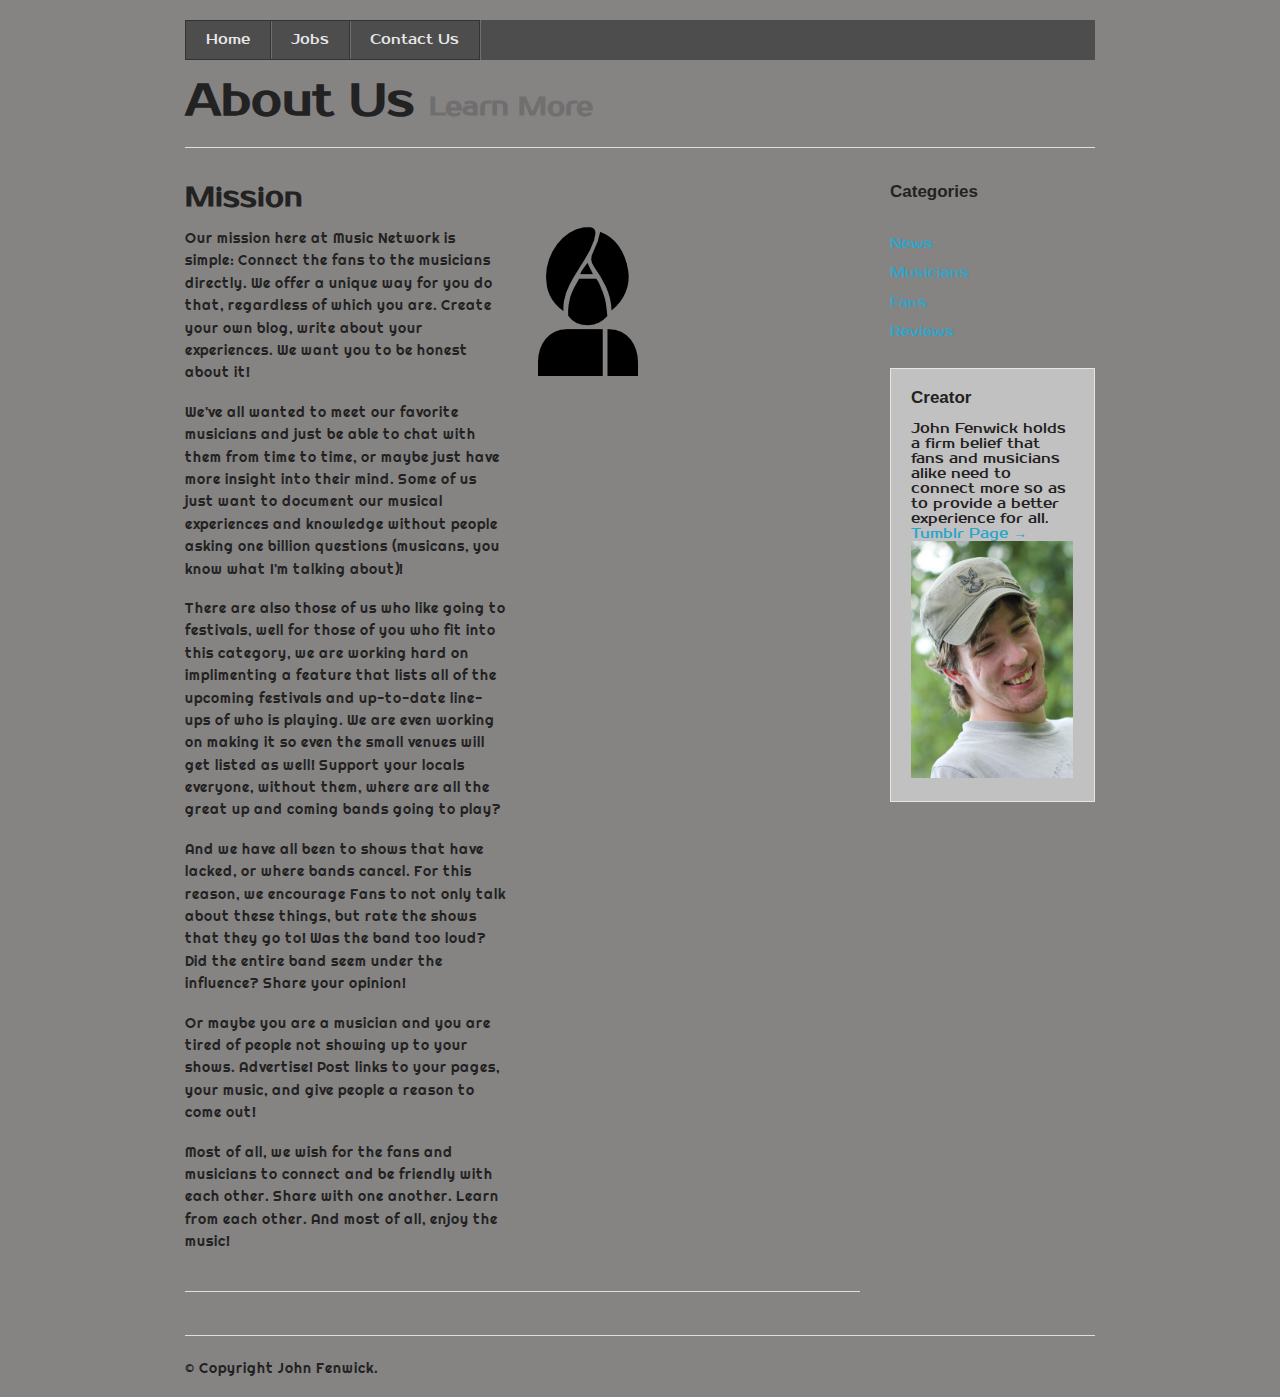
==== commit 621bf66f: "adding in of google fonts and final touch ups for foundation page" ====
--- a/extra.html
+++ b/extra.html
@@ -3,6 +3,8 @@
 
 <html class="no-js" lang="en"> <!--<![endif]-->
 <head>
+ <link href='http://fonts.googleapis.com/css?family=Righteous' rel='stylesheet' type='text/css'>
+ <link href='http://fonts.googleapis.com/css?family=Prosto+One' rel='stylesheet' type='text/css'>
   <meta charset="utf-8" />
 
   <!-- Set the viewport width to device width for mobile -->
@@ -104,7 +106,7 @@
 
       <div class="panel">
         <h5>Creator</h5>
-        <p>John Fenwick holds a firm belief that fans and musicians alike need to connect more so as to provide a better experience for all.</p>
+        <p2>John Fenwick holds a firm belief that fans and musicians alike need to connect more so as to provide a better experience for all.</p2>
         <a href='http://johnfenwick.tumblr.com/'>Tumblr Page &rarr;<img src="pictures/profile.png" /></a>
       </div>
 
@@ -123,7 +125,7 @@
       <hr />
       <div class="row">
         <div class="six columns">
-          <p>&copy; Copyright no one at all. Go to town.</p>
+          <p>&copy; Copyright John Fenwick.</p>
         </div>
       </div>
     </div>
